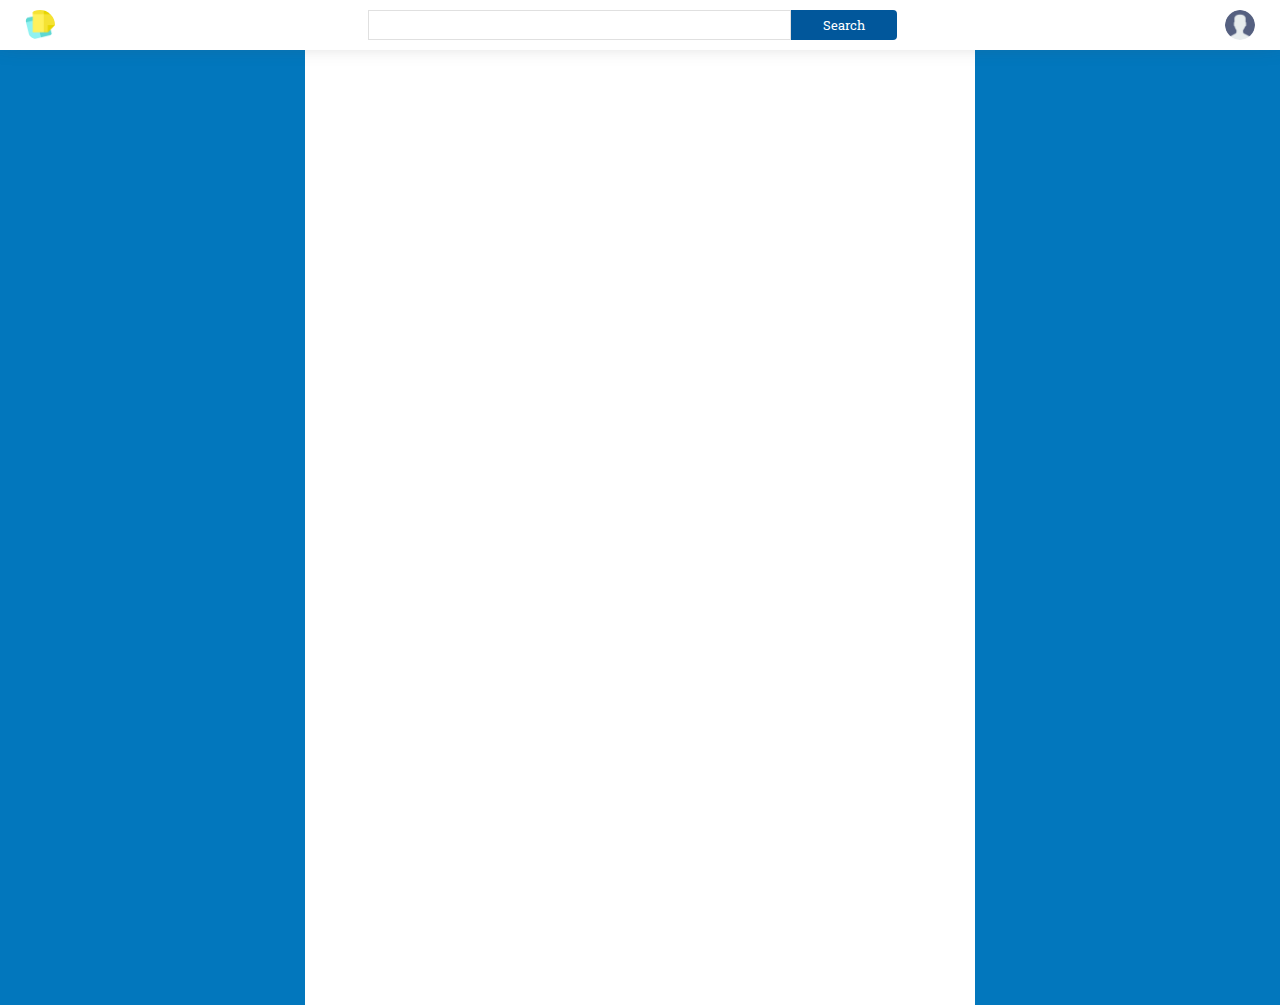
==== browse.html @ f819e8a7 "created browse.html and .js" ====
<!DOCTYPE html>
<html lang="en" dir="ltr">

<head>
    <script src="https://ajax.googleapis.com/ajax/libs/jquery/3.5.1/jquery.min.js"></script>
    <meta charset="utf-8">
    <link href="https://fonts.googleapis.com/css2?family=Roboto+Slab&display=swap" rel="stylesheet">
    <link rel="stylesheet" href="res/css/style.css">
    <script src="res/js/browse.js"></script>
    <title>postIt! Just Post It</title>
</head>

<body>
    <header>
        <nav>
            <div class="logo-container">
                <img src="res/images/logo.png" alt="postIt">
            </div>
            <div class="search-container">
                <input type="text" name="search"><button type="button">Search</button>
            </div>
            <div class="avatar-container">
                <img src="res/images/avatar.png" class="avatar" alt="Me">
            </div>
        </nav>
    </header>
    <section class="main-container">
        <div class="grid-container">
        </div>
    </section>
</body>

</html>
---- res/css/style.css ----
* {
    font-family: 'Roboto Slab', serif;
    outline: none;
}

html, body {
    margin: 0;
    padding: 0;
    width: 100%;
    height: 100%;
}

body {
    background-color: #0277bd;
    color: #263238;
}

a {
    color: #40c4ff;
}

.login-page {
    width: 100%;
    height: 100%;
    display: flex;
    justify-content: center;
    align-items: center;
}

#login-container {
    background-image: url(../images/logo.png);
    background-size: 20% auto;
    background-repeat: no-repeat;
    background-position: 15px 15px;
    min-width: 25%;
    padding: 45px 45px;
    background-color: #ffffff;
    box-shadow: 0 0 15px rgba(38, 50, 56, 0.33);
    text-align: center;
}

#login-container form div > input {
    padding: 8px 16px;
    margin: 4px 0;
}

button {
    padding: 8px 16px;
    margin: 4px 0;
    color: #ffffff;
    background-color: #01579b;
    border: none;
    border-radius: 4px;
}

button:hover {
    box-shadow: 0 0 5px rgba(38, 50, 56, 0.7);
    cursor: pointer;
}

header {
    position: fixed;
    width: 100%;
    top: 0;
    z-index: 1;
}

header:hover {
    box-shadow: 0 -20px 30px #4d4d4d;
}

nav {
    display: flex;
    background-color: #ffffff;
    align-items: center;
}

nav div {
    height: 30px;
    flex-grow: 4;
    padding: 10px;
}

nav div img {
    height: 100%;
    width: 30px;
    margin-left: 15px;
    border-radius: 100%;
    object-fit: cover;
    object-position: top center;
}

nav div.search-container > input {
    box-sizing: border-box;
    height: 30px;
    width: 80%;
    margin: 0;
    padding: 5px;
    border: 1px solid #e0e0e0;
}

nav div.search-container > button {
    height: 30px;
    width: 20%;
    margin: 0;
    padding: 5px;
    border-top-left-radius: 0;
    border-bottom-left-radius: 0;
}

nav div.avatar-container {
    margin-right: 15px;
    text-align: right;
}

.main-container {
    width: 50%;
    min-height: 100%;
    margin: auto auto;
    padding: 90px 15px 15px 15px;
    background-color: #ffffff;
}

.post {
    width: 80%;
    margin: 15px auto;
    box-shadow: 0 0 15px rgba(38, 50, 56, 0.33);
    border-radius: 5px;
}

.post .post-author {
    padding: 10px;
}

.post .post-author::after {
    content: "";
    display: block;
    clear: both;
}

.post .post-author .post-author-info {
    float: left;
    position: relative;
    width: 50%;
}

.post .post-author .post-author-info img {
    width: 30px;
    height: 30px;
    border-radius: 100%;
    object-fit: cover;
    object-position: top;
    margin: 5px;
}

.post .post-author .post-author-info small {
    position: absolute;
    top: 10px;
    left: 35px;
}

.post .post-author .post-author-info + small {
    float: right;
    color: grey;
    padding: 10px;
}

.post .post-image img, video {
    width: 100%;
    min-height: 150px;
    max-height: 350px;
    object-fit: cover;
    object-position: top center;
}

.post .post-title {
    padding: 10px;
}

.post .post-title h3 {
    display: inline;
}

.post .post-title ~ .post-actions {
    padding: 10px;
}

.like-button {
    background-image: url(../images/like.png);
    background-size: 15px;
    background-repeat: no-repeat;
    background-position: 5px center;
    background-color: #8a8a8a;
    width: 60px;
    height: 25px;
    padding-left: 23px;
    line-height: 10px;
    text-align: left;
    border: none;
}

.like-button.liked {
    background-color: #01579b;
}

.grid-container {
    display: grid;
    background-color: white;
    grid-template-columns:auto auto;
    grid-gap: 10px 10px;
    align-items: center;
}

.grid-container > div {
    background-color: white;
    border-style: solid;
    border-color: lightsteelblue;
    border-radius: 10px;
    border-width: 2px;
    text-align: center;
    font-weight: bold;
    font-size: 15px;
    padding-top: 15px;
}

.grid-container div img {
    height: 70px;
    border-radius: 50px;
    display: block;
    margin-left: auto;
    margin-right: auto;
    margin-bottom: 20px;
    object-fit: cover;
    width: 70px;
}

.follow-button{
    align-items: center;
    background-color: purple; /*button color*/
    border: 2px solid purple; /*border color*/
    border-radius: 5px;
    color:white; /*text color*/
    margin-top: 20px;
}
.follow-button.followed {
    background-color: white; /*button color*/
    color: purple; /*text color*/

}
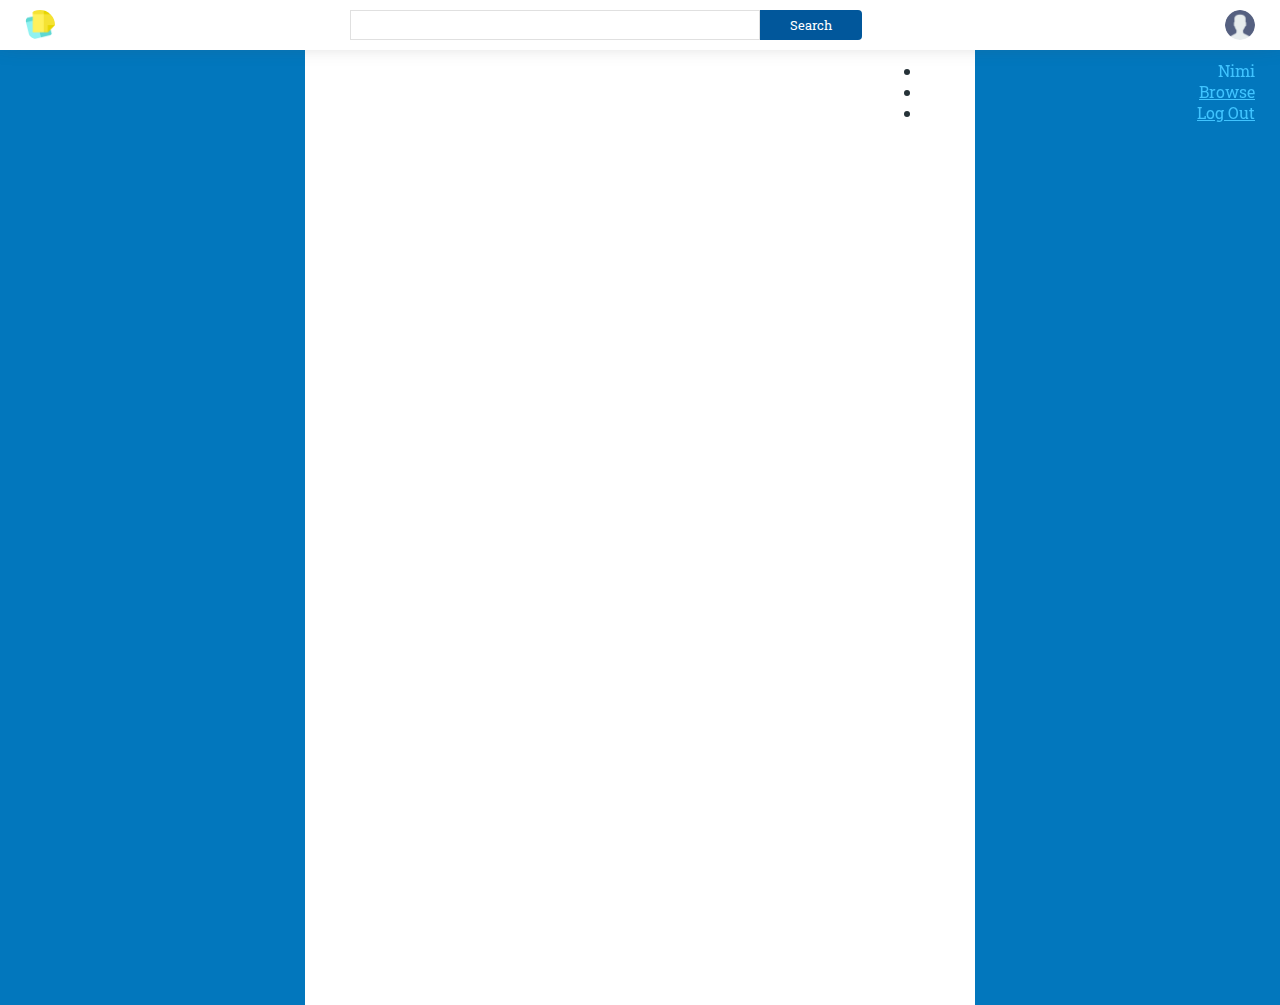
==== commit aa169c95: "Homework2-finale  fixed code review" ====
--- a/browse.html
+++ b/browse.html
@@ -7,6 +7,7 @@
     <link href="https://fonts.googleapis.com/css2?family=Roboto+Slab&display=swap" rel="stylesheet">
     <link rel="stylesheet" href="res/css/style.css">
     <script src="res/js/browse.js"></script>
+    <script src="res/js/script.js"></script>
     <title>postIt! Just Post It</title>
 </head>
 
@@ -20,7 +21,14 @@
                 <input type="text" name="search"><button type="button">Search</button>
             </div>
             <div class="avatar-container">
-                <img src="res/images/avatar.png" class="avatar" alt="Me">
+                <a class="menu" href="#">
+                    <img src="res/images/avatar.png" class="avatar" alt="Me"></a>
+                  
+                  <ul class="dropdown">
+                    <li><a id="info">Nimi</a></li>
+                    <li><a href="browse.html">Browse</a></li>
+                    <li><a href="login.html">Log Out</a></li>
+                  </ul>
             </div>
         </nav>
     </header>
--- a/res/css/style.css
+++ b/res/css/style.css
@@ -200,50 +200,6 @@
 }
 
 .like-button.liked {
-    background-color: #01579b;
-}
-
-.grid-container {
-    display: grid;
-    background-color: white;
-    grid-template-columns:auto auto;
-    grid-gap: 10px 10px;
-    align-items: center;
-}
-
-.grid-container > div {
-    background-color: white;
-    border-style: solid;
-    border-color: lightsteelblue;
-    border-radius: 10px;
-    border-width: 2px;
-    text-align: center;
-    font-weight: bold;
-    font-size: 15px;
-    padding-top: 15px;
-}
-
-.grid-container div img {
-    height: 70px;
-    border-radius: 50px;
-    display: block;
-    margin-left: auto;
-    margin-right: auto;
-    margin-bottom: 20px;
-    object-fit: cover;
-    width: 70px;
-}
-
-.follow-button{
-    align-items: center;
-    background-color: purple; /*button color*/
-    border: 2px solid purple; /*border color*/
-    border-radius: 5px;
-    color:white; /*text color*/
-    margin-top: 20px;
-}
-.follow-button.followed {
-    background-color: white; /*button color*/
-    color: purple; /*text color*/
-
-}+    background-color: #01579b; 
+}
+
